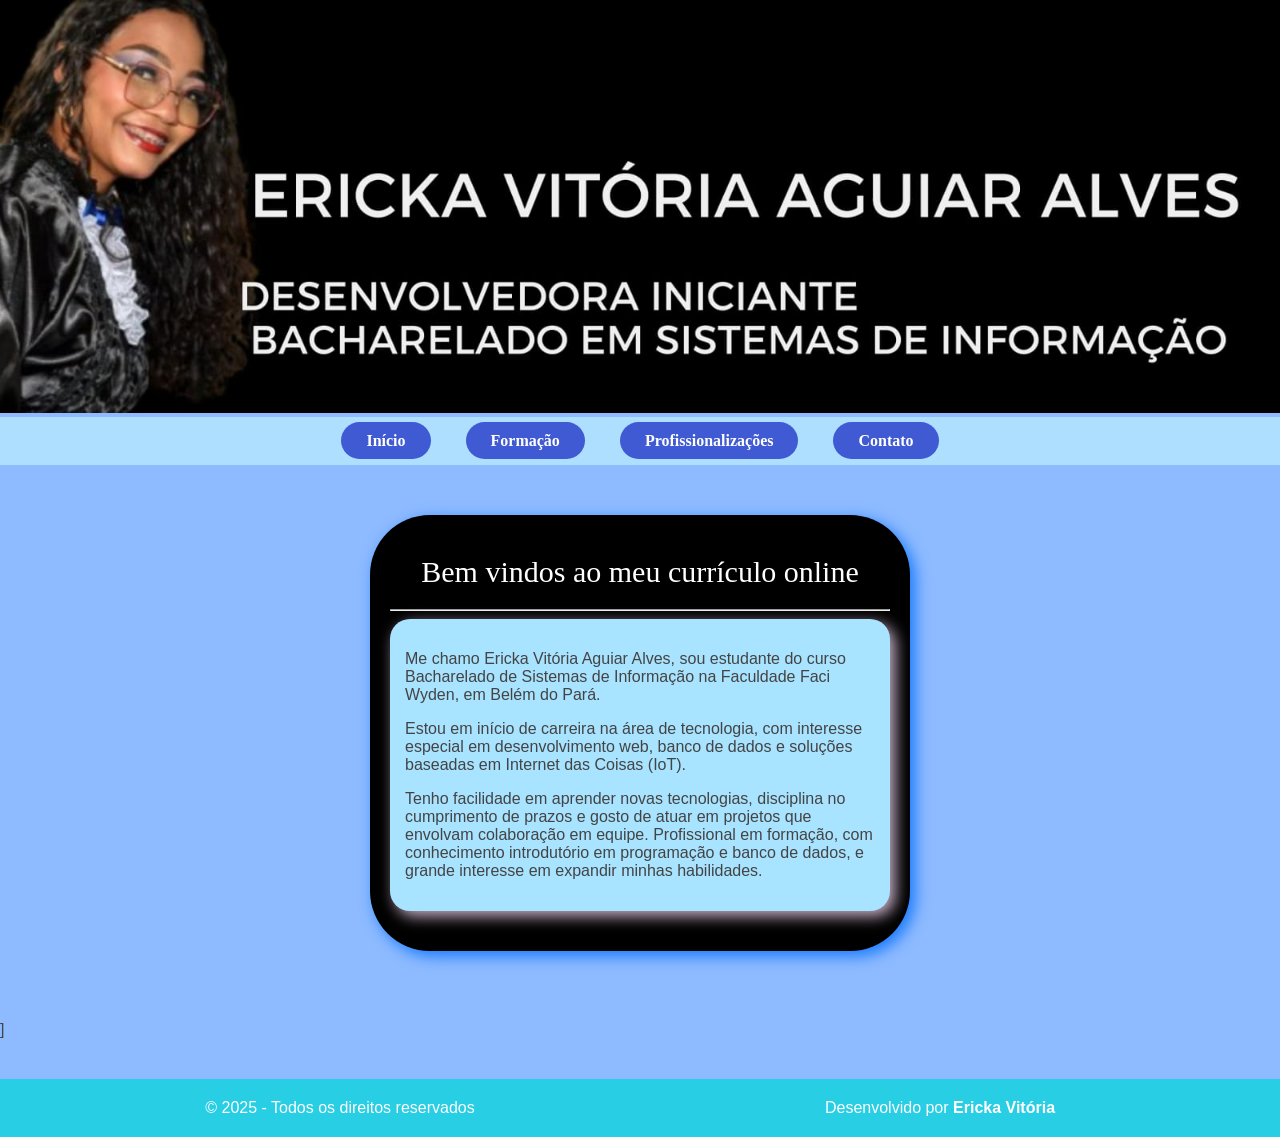
==== index.html @ d07a63b2 "Add files via upload" ====
<!DOCTYPE html>
<html lang="pt-br">

<head>
    <meta charset="UTF-8">
    <meta name="viewport" content="width=device-width, initial-scale=1.0">
    <title>Currículo online - Ericka vitória</title>
    <link rel="stylesheet" href="Inicio.css">
</head>

<body>



    <!-- IMAGEM DO TOPO DO SITE -->

    <div class="banner">

        <img src="Imagens/banner_1200.jpg" alt="Minha foto com nome e curso" </div>



        <!-- MENU DE NAVEGAÇÃO -->

        <nav>
            <ul>
                <li><a href="index.html">Início</a></li>
                <li><a href="Formação.html">Formação</a></li>
                <li><a href="Profissionalizações.html">Profissionalizações</a></li>
                <li><a href="Contatos.html">Contato</a></li>
            </ul>
        </nav>

        <!-- CONTEÚDO DO SITE -->

        <div id="conteudo">

            <p id="titulo">Bem vindos ao meu currículo online</p>
            <hr>
            <div class="caixa-menor">

                <p>
                    Me chamo Ericka Vitória Aguiar Alves, sou estudante do curso Bacharelado de Sistemas de Informação
                    na Faculdade Faci
                    Wyden, em Belém do Pará.</p>
                Estou em início de carreira na área de tecnologia, com interesse especial em
                desenvolvimento web, banco de dados e soluções baseadas em Internet das Coisas (IoT).
                <p>Tenho facilidade
                    em aprender novas tecnologias, disciplina no cumprimento de prazos e gosto de atuar em projetos que
                    envolvam colaboração em equipe.

                    Profissional em formação, com conhecimento introdutório em programação e banco de dados, e grande
                    interesse em expandir minhas habilidades.
                </p>
            </div>



        </div>
        <!-- RODAPÉ DO SITE -->]

        <footer id="rodape">
            <div class="footer-container">
                <p>&copy; 2025 - Todos os direitos reservados</p>
                <p>Desenvolvido por <strong>Ericka Vitória</strong></p>

            </div>



</body>

</html>
---- Inicio.css ----
/* GERAL */
body {
  margin: 0;
  font-family: Arial, sans-serif;
  background: #8ebbff;
  color: #444;
}

/* BANNER */



.banner {
  
  width: 100%;

}
.banner img{

width: 100%;
height: auto;

}




/* MENU */
nav {
  background: #aedfff;
  padding: 15px 0;
  font-family: "Times New Roman", serif;
}

nav ul {
  list-style: none;
  margin: 0;
  padding: 0;
  display: flex;
  justify-content: center;
  gap: 35px;
}

nav li {
  display: inline-block;
}

nav a {
  text-decoration: none;
  color: #fff;
  font-weight: bold;
  padding: 10px 25px;
  border-radius: 25px;
  background: #3f5ad3;
  transition: 0.3s;
}

nav a:hover {
  background: rgb(1, 72, 179);
}

/* CONTEÚDO */
#conteudo {
  max-width: 500px;
  box-shadow: 5px 5px 15px rgba(0, 109, 252, 0.85);
  margin: 50px auto 70px auto;
  background: #000;
  padding: 20px;
  border-radius: 60px;
}

.caixa-menor {
  background: #a8e3ff;
  padding: 15px;
  border-radius: 20px;
  margin-bottom: 20px;
  box-shadow: 5px 5px 15px rgba(238, 211, 240, 0.85);
}

/* TÍTULO */
#titulo {
  text-align: center;
  color: #fff;
  margin: 20px 0;
  font-size: 30px;
  font-family: "Times New Roman", serif;
}

/* RODAPÉ */
#rodape {
  background: #27cee4;
  color: #fff;
  padding: 15px 10px;
  margin-top: 40px;
}

#rodape .footer-container {
  display: flex;
  justify-content: space-between;
  flex-wrap: wrap;
  max-width: 1200px;
  margin: auto;
  text-align: center;
}

#rodape p {
  margin: 5px 0;
  flex: 1 1 200px;
}

/* RESPONSIVIDADE  */

/* Tablets */
@media (max-width: 992px) {
  #titulo {
    font-size: 1.5em;
  }

  nav ul {
    flex-direction: row;
    flex-wrap: wrap;
  }

  #conteudo {
    max-width: 90%;
    margin: 30px auto;
    border-radius: 30px;
  }

  .caixa-menor {
    padding: 15px;
  }

  #rodape .footer-container {
    justify-content: center;
    gap: 20px;
  }
}

/* Celulares */
@media (max-width: 600px) {
  nav ul {
    flex-direction: column;
    align-items: center;
  }

  nav ul li a {
    padding: 12px;
    width: 100%;
    text-align: center;
  }

  #titulo {
    font-size: 1.3em;
  }

  #conteudo {
    max-width: 95%;
    margin: 20px auto;
    border-radius: 20px;
    padding: 15px;
  }

  #rodape .footer-container {
    flex-direction: column;
    align-items: center;
  }

}
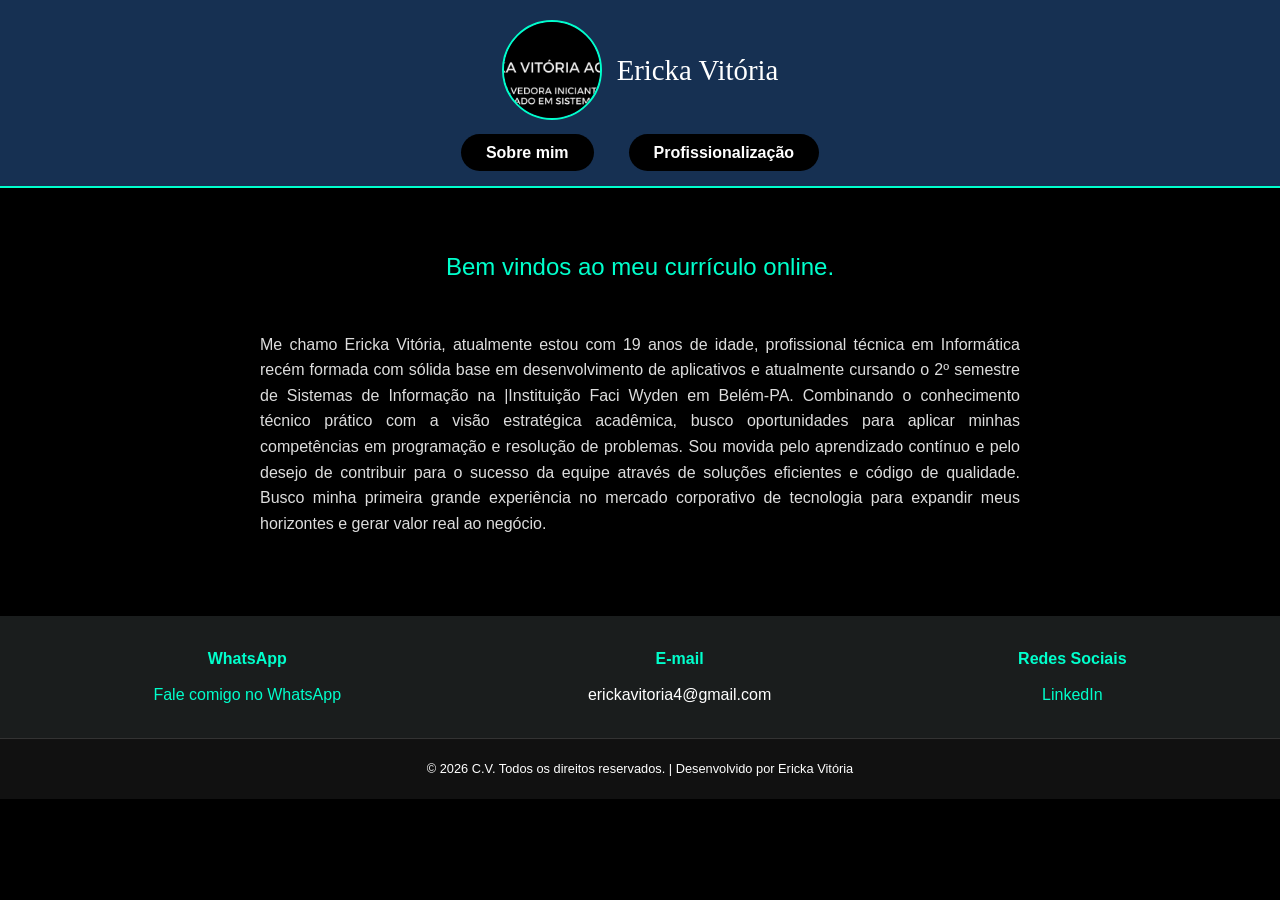
==== commit 32e6f852: "manutenção resolvida" ====
--- a/index.html
+++ b/index.html
@@ -4,70 +4,72 @@
 <head>
     <meta charset="UTF-8">
     <meta name="viewport" content="width=device-width, initial-scale=1.0">
-    <title>Currículo online - Ericka vitória</title>
-    <link rel="stylesheet" href="Inicio.css">
+    <link rel="stylesheet" href="style.css">
+    <title>CV - Ericka vitoria</title>
 </head>
 
 <body>
 
+    <!-- MENU DE NAVEGAÇÃO -->
+
+    <nav>
+        <div class="header-container">
+            <img src="Imagens/imglogo.jpg" class="img">
+            <p class="menu-title">Ericka Vitória</p>
+        </div>
+        <ul>
+            <li><a href="index.html"> Sobre mim</a></li>
+            <li><a href="Profissionalizações.html"> Profissionalização</a></li>
+        </ul>
+    </nav>
+
+    <!-- CONTEÚDO DO SITE -->
+
+    <div id="conteudo">
+        <p id="title">Bem vindos ao meu currículo online.</p>
+        <br>
+        <p id="paragrafo">
+            Me chamo Ericka Vitória, atualmente estou com 19 anos de idade, profissional técnica em Informática recém
+            formada com sólida base em desenvolvimento de aplicativos e atualmente cursando
+            o 2º semestre de Sistemas de Informação na |Instituição Faci Wyden em Belém-PA. Combinando o conhecimento
+            técnico prático com a visão estratégica
+            acadêmica, busco oportunidades para aplicar minhas competências em programação e resolução de problemas. Sou
+            movida pelo aprendizado contínuo e pelo desejo de contribuir para o sucesso da equipe através de soluções
+            eficientes e código de qualidade. Busco minha primeira grande experiência no mercado corporativo de
+            tecnologia para expandir meus horizontes e gerar valor real ao negócio. </p>
+
+    </div>
 
 
-    <!-- IMAGEM DO TOPO DO SITE -->
-
-    <div class="banner">
-
-        <img src="Imagens/banner_1200.jpg" alt="Minha foto com nome e curso" </div>
-
-
-
-        <!-- MENU DE NAVEGAÇÃO -->
-
-        <nav>
-            <ul>
-                <li><a href="index.html">Início</a></li>
-                <li><a href="Formação.html">Formação</a></li>
-                <li><a href="Profissionalizações.html">Profissionalizações</a></li>
-                <li><a href="Contatos.html">Contato</a></li>
-            </ul>
-        </nav>
-
-        <!-- CONTEÚDO DO SITE -->
-
-        <div id="conteudo">
-
-            <p id="titulo">Bem vindos ao meu currículo online</p>
-            <hr>
-            <div class="caixa-menor">
-
+    <!-- RODAPÉ DO SITE -->
+    <footer id="rodape">
+        <div class="footer-container">
+            <div class="footer-box">
+                <h4>WhatsApp</h4>
                 <p>
-                    Me chamo Ericka Vitória Aguiar Alves, sou estudante do curso Bacharelado de Sistemas de Informação
-                    na Faculdade Faci
-                    Wyden, em Belém do Pará.</p>
-                Estou em início de carreira na área de tecnologia, com interesse especial em
-                desenvolvimento web, banco de dados e soluções baseadas em Internet das Coisas (IoT).
-                <p>Tenho facilidade
-                    em aprender novas tecnologias, disciplina no cumprimento de prazos e gosto de atuar em projetos que
-                    envolvam colaboração em equipe.
-
-                    Profissional em formação, com conhecimento introdutório em programação e banco de dados, e grande
-                    interesse em expandir minhas habilidades.
+                    <a href="https://wa.me/5591992520680?text=Olá Ericka, vi seu currículo online, gostaria de mais informações!"
+                        target="_blank">
+                        Fale comigo no WhatsApp
+                    </a>
                 </p>
             </div>
 
-
-
-        </div>
-        <!-- RODAPÉ DO SITE -->]
-
-        <footer id="rodape">
-            <div class="footer-container">
-                <p>&copy; 2025 - Todos os direitos reservados</p>
-                <p>Desenvolvido por <strong>Ericka Vitória</strong></p>
-
+            <div class="footer-box">
+                <h4>E-mail</h4>
+                <p>erickavitoria4@gmail.com</p>
             </div>
 
+            <div class="footer-box">
+                <h4>Redes Sociais</h4>
+                <a href="link-linkedin" target="_blank" class="social-link">LinkedIn</a>
+            </div>
+        </div>
+    </footer>
 
-
+    <div class="footer-bottom">
+        <p>&copy; 2026 C.V. Todos os direitos reservados. | Desenvolvido por Ericka Vitória</p>
+    </div>
+    </footer>
 </body>
 
 </html>
--- a/style.css
+++ b/style.css
@@ -0,0 +1,160 @@
+/* CONFIGURAÇÕES GERAIS */
+* {
+    box-sizing: border-box;
+    margin: 0;
+    padding: 0;
+}
+
+body {
+    font-family: Arial, sans-serif;
+    background: #000000;
+    color: #ffffff;
+    line-height: 1.6;
+}
+
+/* NAVEGAÇÃO / HEADER */
+nav {
+    background: #163052;
+    padding-bottom: 20px;
+    border-bottom: 2px solid #00ffcc; /* Linha de detalhe tecnológica */
+}
+
+.header-container {
+    display: flex;
+    justify-content: center;
+    align-items: center;
+    padding: 20px 0;
+}
+
+/* TAMANHO DA IMAGEM CONFORME SEU PADRÃO ORIGINAL */
+.img {
+    width: 100px; 
+    height: 100px; 
+    border-radius: 50%; /* Mantém redonda */
+    object-fit: cover;
+    border: 2px solid #00ffcc; /* Opcional: borda para destacar a foto */
+}
+
+.menu-title {
+    margin-left: 15px;
+    font-size: 1.8em;
+    font-family: "Times New Roman", serif;
+}
+
+/* LINKS DO MENU */
+nav ul {
+    list-style: none;
+    display: flex;
+    justify-content: center;
+    gap: 35px;
+}
+
+nav a {
+    text-decoration: none;
+    color: #ffffff;
+    font-weight: bold;
+    padding: 10px 25px;
+    border-radius: 25px;
+    background: #000000;
+    transition: 0.3s ease;
+}
+
+nav a:hover {
+    background: rgb(2, 92, 228);
+    color: #ffffff;
+}
+
+/* CONTEÚDO PRINCIPAL */
+#conteudo {
+    max-width: 800px;
+    margin: 40px auto;
+    padding: 20px;
+    text-align: center;
+}
+
+#title {
+    font-size: 1.5em;
+    color: #00ffcc;
+    margin-bottom: 20px;
+}
+
+#paragrafo {
+    text-align: justify;
+    color: #dddddd;
+}
+
+/* RODAPÉ PADRONIZADO */
+#rodape {
+    background: #1a1d1d;
+    color: #ffffff;
+    padding: 30px 10px;
+    margin-top: 60px; /* Removido os 50% para não quebrar o layout */
+}
+
+.footer-container {
+    display: flex;
+    justify-content: space-around;
+    flex-wrap: wrap;
+    max-width: 1200px;
+    margin: auto;
+    text-align: center;
+    gap: 20px;
+}
+
+.footer-box h4 {
+    color: #00ffcc;
+    margin-bottom: 10px;
+}
+
+#rodape a {
+    color: #00ffcc;
+    text-decoration: none;
+    transition: 0.3s;
+}
+
+#rodape a:hover {
+    color: #ffffff;
+    text-decoration: underline;
+}
+
+.footer-bottom {
+    text-align: center;
+    padding: 20px;
+    background: #111;
+    font-size: 0.8em;
+    border-top: 1px solid #333;
+}
+
+/* RESPONSIVIDADE (Celulares) */
+@media (max-width: 600px) {
+    .header-container {
+        flex-direction: column;
+    }
+
+    .img {
+        width: 80px; /* Reduz um pouco no celular para caber melhor */
+        height: 80px;
+        margin-bottom: 10px;
+    }
+
+    .menu-title {
+        margin-left: 0;
+        font-size: 1.5em;
+    }
+
+    nav ul {
+        flex-direction: column;
+        align-items: center;
+        gap: 15px;
+    }
+
+    nav a {
+        display: block;
+        width: 200px;
+        text-align: center;
+    }
+
+    .footer-container {
+        flex-direction: column;
+    }
+}
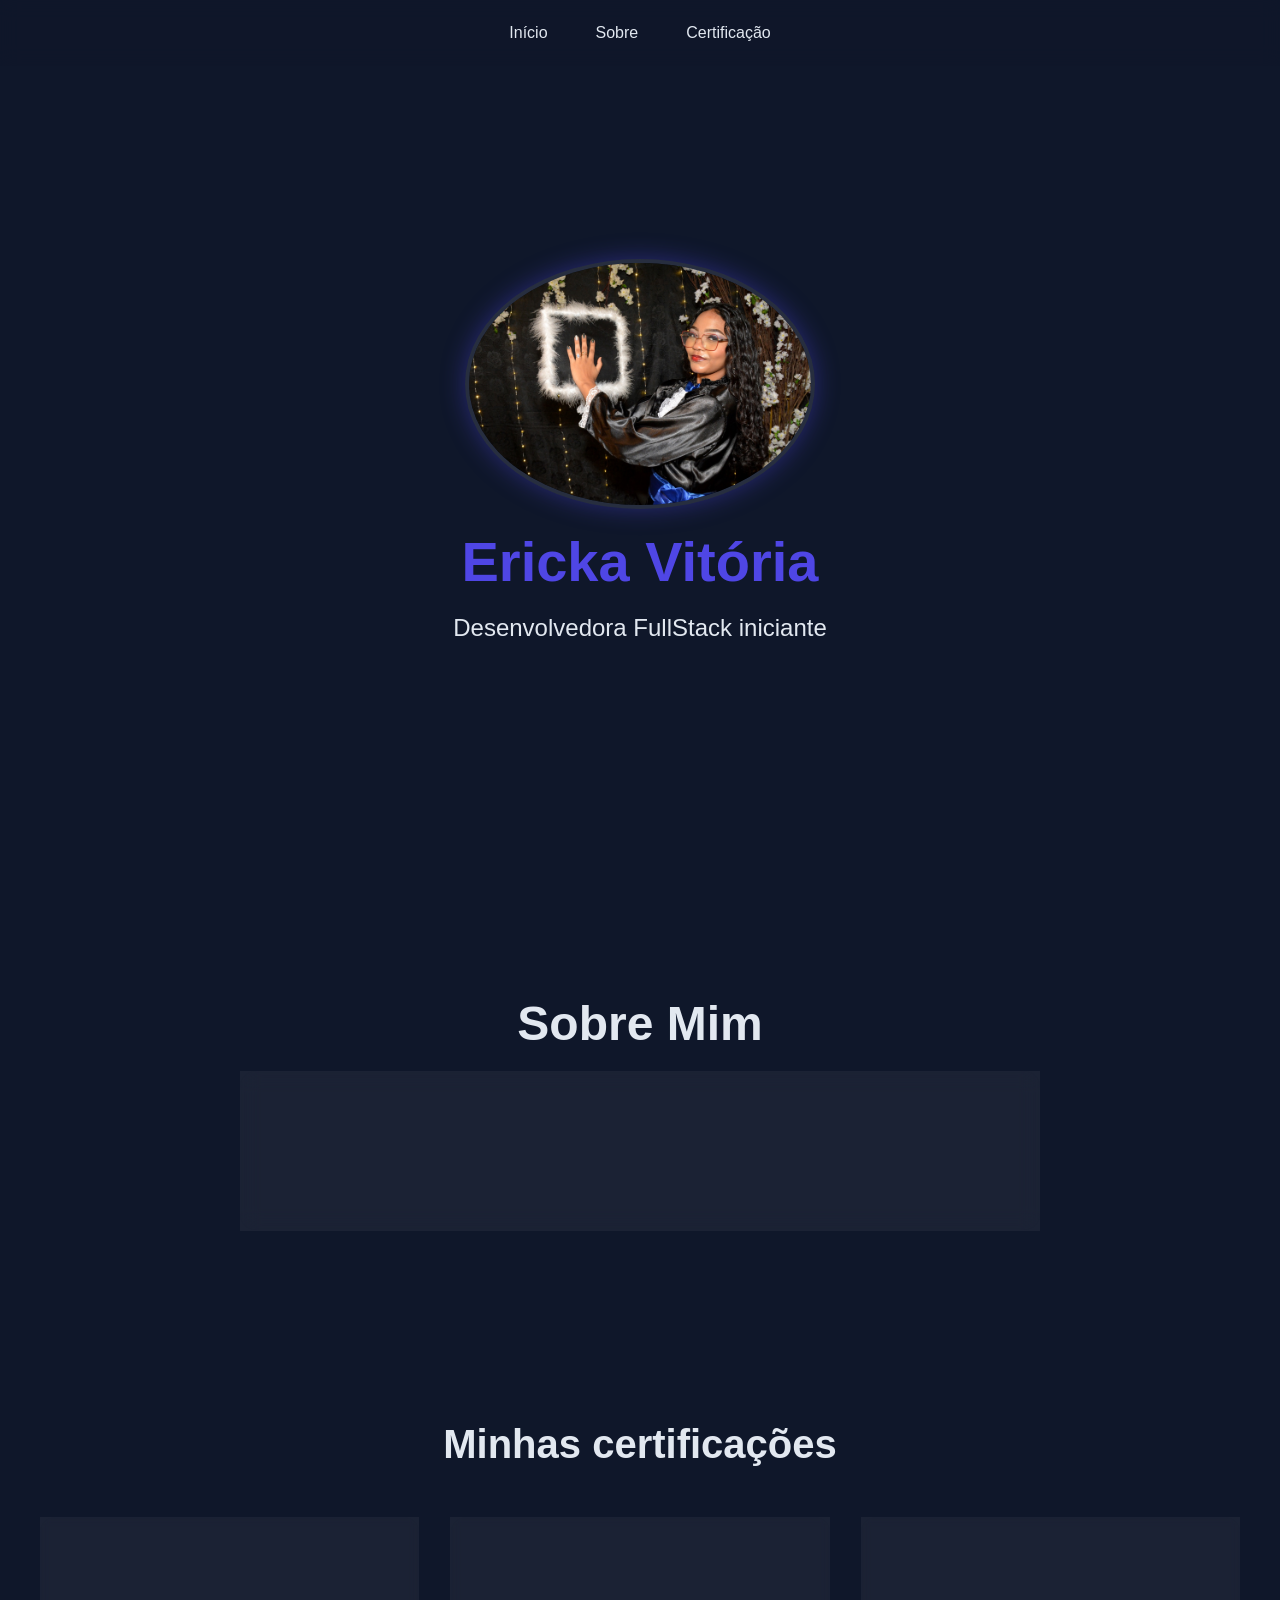
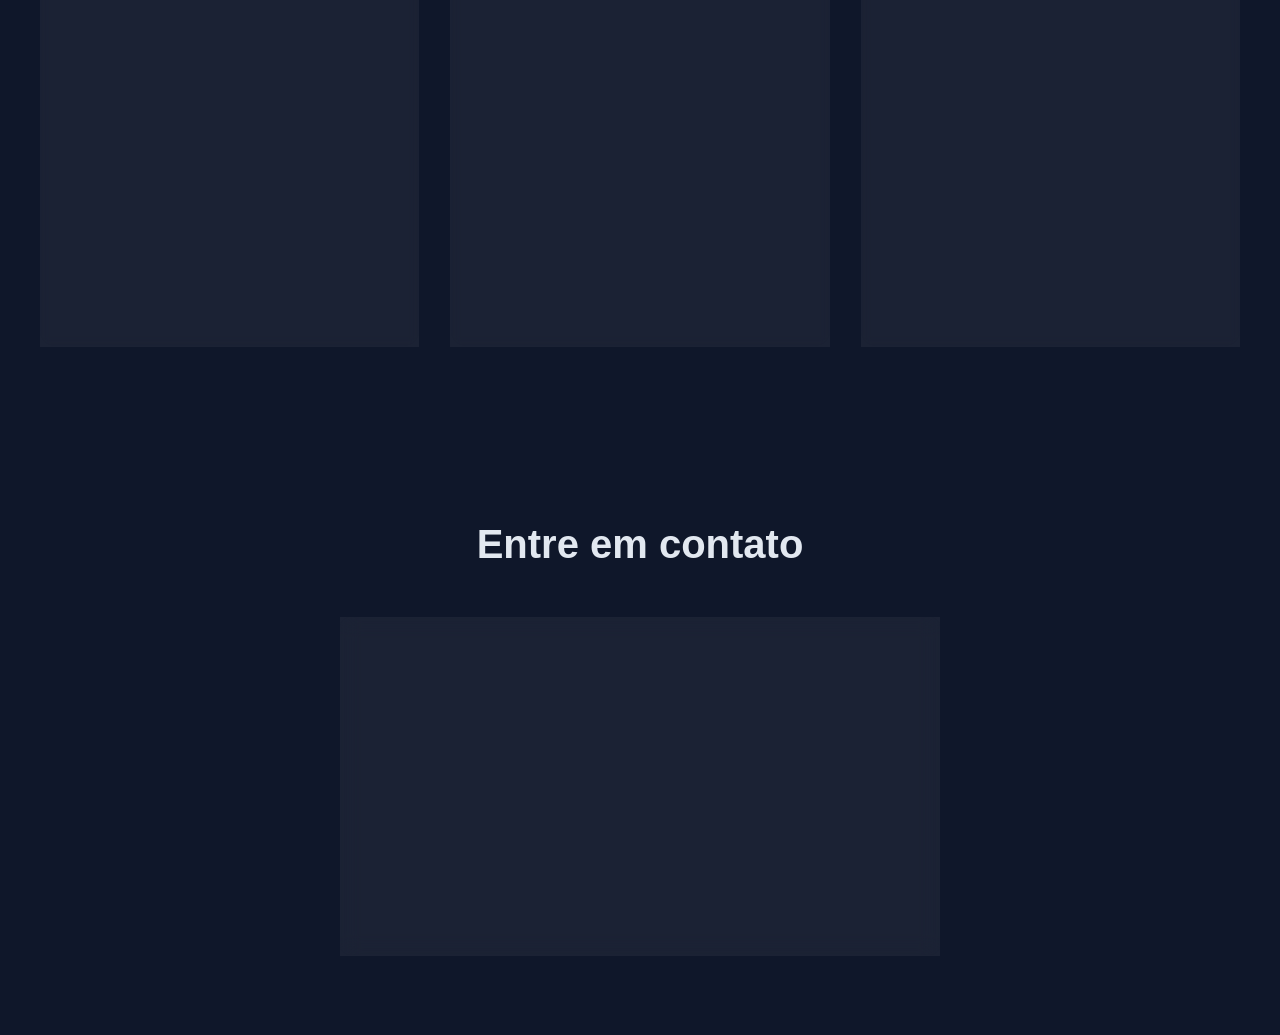
==== commit 960f94a4: "manutença com JS" ====
--- a/index.html
+++ b/index.html
@@ -4,72 +4,141 @@
 <head>
     <meta charset="UTF-8">
     <meta name="viewport" content="width=device-width, initial-scale=1.0">
+    <title> DevFullStack | Portifólio</title>
     <link rel="stylesheet" href="style.css">
-    <title>CV - Ericka vitoria</title>
 </head>
 
 <body>
+    <div class="particulas"></div>
 
-    <!-- MENU DE NAVEGAÇÃO -->
 
-    <nav>
-        <div class="header-container">
-            <img src="Imagens/imglogo.jpg" class="img">
-            <p class="menu-title">Ericka Vitória</p>
-        </div>
-        <ul>
-            <li><a href="index.html"> Sobre mim</a></li>
-            <li><a href="Profissionalizações.html"> Profissionalização</a></li>
+
+    <nav class="navegacao">
+        <ul class="menu">
+            <li>
+                <a href="#inicio" class="menu-link">Início</a>
+            </li>
+            <li>
+                <a href="#sobre" class="menu-link">Sobre</a>
+            </li>
+            <li>
+                <a href="#certificacao" class="menu-link">Certificação</a>
+            </li>
         </ul>
     </nav>
 
-    <!-- CONTEÚDO DO SITE -->
+    <main id="inicio" class="cabecalho">
 
-    <div id="conteudo">
-        <p id="title">Bem vindos ao meu currículo online.</p>
-        <br>
-        <p id="paragrafo">
-            Me chamo Ericka Vitória, atualmente estou com 19 anos de idade, profissional técnica em Informática recém
-            formada com sólida base em desenvolvimento de aplicativos e atualmente cursando
-            o 2º semestre de Sistemas de Informação na |Instituição Faci Wyden em Belém-PA. Combinando o conhecimento
-            técnico prático com a visão estratégica
-            acadêmica, busco oportunidades para aplicar minhas competências em programação e resolução de problemas. Sou
-            movida pelo aprendizado contínuo e pelo desejo de contribuir para o sucesso da equipe através de soluções
-            eficientes e código de qualidade. Busco minha primeira grande experiência no mercado corporativo de
-            tecnologia para expandir meus horizontes e gerar valor real ao negócio. </p>
+        <img src="Imagens/imglogo.jpg" alt="Foto de Ericka Vitória" class="foto-perfil">
+        <h1>Ericka Vitória</h1>
+        <p class="sub-titulo">Desenvolvedora FullStack iniciante</p>
 
-    </div>
+    </main>
 
+    <section id="sobre" class="sobre">
+        <h2 class="sobre-titulo">Sobre Mim</h2>
+        <div class="sobre-caixa">
 
-    <!-- RODAPÉ DO SITE -->
-    <footer id="rodape">
-        <div class="footer-container">
-            <div class="footer-box">
-                <h4>WhatsApp</h4>
-                <p>
-                    <a href="https://wa.me/5591992520680?text=Olá Ericka, vi seu currículo online, gostaria de mais informações!"
-                        target="_blank">
-                        Fale comigo no WhatsApp
-                    </a>
-                </p>
+            <p class="sobre-paragrafo"> Desenvolvedora iniciante, com formação técnica em Informática, apaixonada por
+                aprender e agregar ao
+                ambiente que atuo. </p>
+
+        </div>
+
+    </section>
+
+    <section id="certificacao" class="certificacao">
+        <h2 class="certificacao-title">Minhas certificações</h2>
+
+        <div class="certificacao-caixa">
+
+            <div class="certificca-card">
+
+                <div class="caixa-texto">
+                    <h3 class="info-academico">Acadêmico</h3>
+
+                    <p class="paragrafo-info">
+                        <strong>Curso Téc. Informática</strong><br>
+                        Instituição: EETEPA - Magalhães Barata<br>
+                        Status: concluído (2022-2024)
+                    </p>
+
+                    <p class="paragrafo-info">
+                        <strong>Bacharelado em Sistemas de Informação</strong><br>
+                        Instituição: Faci Wyden<br>
+                        Status: em andamento | previsão de conclusão: 30 de junho de 2029
+                    </p>
+                </div>
             </div>
 
-            <div class="footer-box">
-                <h4>E-mail</h4>
-                <p>erickavitoria4@gmail.com</p>
+            <div class="certificca-card">
+
+                <div class="caixa-texto">
+                    <h3 class="info-academico">Cursos</h3>
+
+                    <p class="paragrafo-info">
+                        <strong>Programação de Aplicativos</strong><br>
+                        Instituição: Prepara Cursos<br>
+                        Status: concluído (2023-2024)
+                    </p>
+
+                    <p class="paragrafo-info">
+                        <strong>Preparatório Primeiro Emprego</strong><br>
+                        Instituição: Prepara Cursos<br>
+                        Status: concluído (2021-2023)
+                    </p>
+                </div>
             </div>
 
-            <div class="footer-box">
-                <h4>Redes Sociais</h4>
-                <a href="link-linkedin" target="_blank" class="social-link">LinkedIn</a>
+            <div class="certificca-card">
+
+                <div class="caixa-texto">
+                    <h3 class="info-academico">Desenvolvimento</h3>
+                    <p class="paragrafo-info">
+                        <strong>Criando um projeto com interface gráfica (Python/Kivy)</strong><br>
+                        Instituição: Fundação Bradesco<br>
+                        Status: concluído (Janeiro de 2026)
+                    </p>
+                </div>
             </div>
         </div>
-    </footer>
+    </section>
+    <!--CONTATOS-->
 
-    <div class="footer-bottom">
-        <p>&copy; 2026 C.V. Todos os direitos reservados. | Desenvolvido por Ericka Vitória</p>
-    </div>
-    </footer>
+    <section id="contatos" class="contatos">
+
+        <h2 class="contatos-titulo">Entre em contato</h2>
+        <form class="form-contato" id="form">
+            <div class="grupo-form">
+                <input placeholder="Nome" class="campo-form" id="nome">
+            </div>
+            <div class="grupo-form">
+                <textarea class="campo-form" placeholder="Digite sua mensagem" rows="6" id="mensagem"></textarea>
+            </div>
+
+            <button type="submit" class="btn-form" onclick="enviarWhats(event)">Enviar WhatsApp</button>
+
+        </form>
+
+    </section>
+
+    <script>
+        function enviarWhats(event) {
+            event.preventDefault()
+            const nome = document.getElementById('nome').value;
+            const mensagem = document.getElementById('mensagem').value;
+            const telefone = '5591992520680'
+
+            const texto = `Olá, me chamo ${nome}, ${mensagem}`
+            const msgformatada = encodeURIComponent(texto)
+
+            const url = `https://wa.me/${telefone}/?text=${msgformatada}`
+
+            window.open(url, '_blank')
+        }
+        
+    </script>
+
 </body>
 
 </html>
--- a/style.css
+++ b/style.css
@@ -1,160 +1,391 @@
-/* CONFIGURAÇÕES GERAIS */
-* {
-    box-sizing: border-box;
-    margin: 0;
-    padding: 0;
-}
-
-body {
-    font-family: Arial, sans-serif;
-    background: #000000;
-    color: #ffffff;
-    line-height: 1.6;
-}
-
-/* NAVEGAÇÃO / HEADER */
-nav {
-    background: #163052;
-    padding-bottom: 20px;
-    border-bottom: 2px solid #00ffcc; /* Linha de detalhe tecnológica */
-}
-
-.header-container {
-    display: flex;
-    justify-content: center;
-    align-items: center;
-    padding: 20px 0;
-}
-
-/* TAMANHO DA IMAGEM CONFORME SEU PADRÃO ORIGINAL */
-.img {
-    width: 100px; 
-    height: 100px; 
-    border-radius: 50%; /* Mantém redonda */
-    object-fit: cover;
-    border: 2px solid #00ffcc; /* Opcional: borda para destacar a foto */
-}
-
-.menu-title {
-    margin-left: 15px;
-    font-size: 1.8em;
-    font-family: "Times New Roman", serif;
-}
-
-/* LINKS DO MENU */
-nav ul {
-    list-style: none;
-    display: flex;
-    justify-content: center;
-    gap: 35px;
-}
-
-nav a {
-    text-decoration: none;
-    color: #ffffff;
-    font-weight: bold;
-    padding: 10px 25px;
-    border-radius: 25px;
-    background: #000000;
-    transition: 0.3s ease;
-}
-
-nav a:hover {
-    background: rgb(2, 92, 228);
-    color: #ffffff;
-}
-
-/* CONTEÚDO PRINCIPAL */
-#conteudo {
-    max-width: 800px;
-    margin: 40px auto;
-    padding: 20px;
-    text-align: center;
-}
-
-#title {
-    font-size: 1.5em;
-    color: #00ffcc;
-    margin-bottom: 20px;
-}
-
-#paragrafo {
-    text-align: justify;
-    color: #dddddd;
-}
-
-/* RODAPÉ PADRONIZADO */
-#rodape {
-    background: #1a1d1d;
-    color: #ffffff;
-    padding: 30px 10px;
-    margin-top: 60px; /* Removido os 50% para não quebrar o layout */
-}
-
-.footer-container {
-    display: flex;
-    justify-content: space-around;
-    flex-wrap: wrap;
-    max-width: 1200px;
-    margin: auto;
-    text-align: center;
-    gap: 20px;
-}
-
-.footer-box h4 {
-    color: #00ffcc;
-    margin-bottom: 10px;
-}
-
-#rodape a {
-    color: #00ffcc;
-    text-decoration: none;
-    transition: 0.3s;
-}
-
-#rodape a:hover {
-    color: #ffffff;
-    text-decoration: underline;
-}
-
-.footer-bottom {
-    text-align: center;
-    padding: 20px;
-    background: #111;
-    font-size: 0.8em;
-    border-top: 1px solid #333;
-}
-
-/* RESPONSIVIDADE (Celulares) */
-@media (max-width: 600px) {
-    .header-container {
-        flex-direction: column;
-    }
-
-    .img {
-        width: 80px; /* Reduz um pouco no celular para caber melhor */
-        height: 80px;
-        margin-bottom: 10px;
-    }
-
-    .menu-title {
-        margin-left: 0;
-        font-size: 1.5em;
-    }
-
-    nav ul {
-        flex-direction: column;
-        align-items: center;
-        gap: 15px;
-    }
-
-    nav a {
-        display: block;
-        width: 200px;
-        text-align: center;
-    }
-
-    .footer-container {
-        flex-direction: column;
-    }
+* {
+    margin: 0;
+    padding: 0;
+    box-sizing: border-box;
+    font-family: 'Segoe UI', Tahoma, Geneva, Verdana, sans-serif;
+}
+
+html {
+    scroll-behavior: smooth;
+}
+
+:root {
+
+    --primaria: #4f46e5;
+    --secundaria: #7c3aed;
+    --escuro: #0f172a;
+    --claro: #e2e8f0;
+    --vidro: rgba(255, 255, 255, 0.1);
+
+}
+
+body {
+
+    background: var(--escuro);
+    color: var(--claro);
+
+}
+
+/* NAVEGAÇÃO */
+
+.navegacao {
+
+    position: fixed;
+    top: 0;
+    width: 100%;
+    padding: 1.5rem;
+    background: rgba(15, 23, 42, 0.8);
+    backdrop-filter: blur(10px);
+    z-index: 100;
+
+}
+
+.menu {
+
+    display: flex;
+    justify-content: center;
+    list-style: none;
+    gap: 3rem;
+
+}
+
+.menu-link {
+
+    text-decoration: none;
+    color: var(--claro);
+    font-weight: 500;
+    position: relative;
+    padding: 0.5rem 0;
+
+}
+
+.menu-link::after {
+
+    content: "";
+    width: 0;
+    height: 2px;
+    position: absolute;
+    bottom: 0;
+    left: 0;
+    background: linear-gradient(90deg, var(--primaria), var(--secundaria));
+    transition: width 0.4s ease;
+
+}
+
+.menu-link:hover::after {
+
+    width: 100%;
+
+}
+
+/* CABEÇALHO */
+
+.cabecalho {
+
+    min-height: 100vh;
+    display: flex;
+    justify-content: center;
+    align-items: center;
+    flex-direction: column;
+    text-align: center;
+
+}
+
+.foto-perfil {
+
+    width: 350px;
+    height: 250px;
+    border-radius: 50%;
+    border: 4px solid var(--vidro);
+    box-shadow: 0 0 25px rgba(79, 70, 229, 0.4);
+   animation: flutuar 8s ease-in-out infinite;
+
+}
+
+.foto-perfil:hover {
+
+    transform: scale(1.05);
+
+}
+
+h1 {
+
+    font-size: 3.5rem;
+    color: var(--primaria);
+    margin: 20px;
+
+}
+
+.sub-titulo {
+
+    font-size: 1.5rem;
+    color: var(--claro);
+
+}
+
+/* SOBRE */
+
+.sobre {
+
+    padding: 6rem 2rem;
+
+}
+
+.sobre-titulo {
+
+    font-size: 3rem;
+    text-align: center;
+    margin-bottom: 20px;
+
+}
+
+.sobre-caixa {
+
+    max-width: 800px;
+    margin: auto;
+    padding: 3rem;
+    border-radius: 16px;
+    border: 1px solid var(--vidro);
+    backdrop-filter: blur(10px);
+    background: rgba(255, 255, 255, 0.05);
+
+}
+
+.sobre-paragrafo {
+
+    text-align: center;
+    font-size: 1.2rem;
+    line-height: 1.6;
+
+}
+
+/*SEÇÃO CERTIFICAÇÕES*/
+
+.certificacao {
+    padding: 6rem 2rem;
+}
+
+.certificacao-title {
+    text-align: center;
+    font-size: 2.5rem;
+    margin-bottom: 50px;
+    color: var(--branco);
+}
+
+/* Grid que mantém os cards do mesmo tamanho na mesma linha */
+.certificacao-caixa {
+    display: grid;
+    grid-template-columns: repeat(auto-fit, minmax(300px, 1fr));
+    gap: 2rem;
+    max-width: 1200px;
+    margin: 0 auto;
+    align-items: stretch;
+    /* Garante que todos os cards da mesma linha tenham a mesma altura */
+}
+
+/* Card Individual */
+.certificca-card {
+    background: rgba(255, 255, 255, 0.05);
+    border-radius: 16px;
+    backdrop-filter: blur(5px);
+    border: 1px solid var(--vidro);
+    overflow: hidden;
+    transition: all 0.4s ease;
+    cursor: pointer;
+
+    /* Organiza o conteúdo em coluna para manter o padrão */
+    display: flex;
+    flex-direction: column;
+    height: 100%;
+    /* Faz o card ocupar toda a altura da grid */
+}
+
+.certificca-card:hover {
+    transform: translateY(-10px);
+    box-shadow: 0 10px 30px rgba(79, 70, 229, 0.3);
+    border-color: rgba(79, 70, 229, 0.5);
+    background: rgba(255, 255, 255, 0.08);
+    
+    /* Altura fixa para padronizar todos os cards */
+    object-fit: cover;
+    border-bottom: 1px solid var(--vidro);
+}
+
+/* Bloco de Conteúdo */
+.caixa-texto {
+    padding: 2rem;
+    display: flex;
+    flex-direction: column;
+    flex-grow: 1;
+    /* Faz o texto preencher o espaço restante */
+}
+
+.info-academico {
+    font-size: 1.4rem;
+    color: #4f46e5;
+    /* Cor roxa similar ao seu hover */
+    margin-bottom: 1.5rem;
+    font-weight: 700;
+}
+
+.paragrafo-info {
+    color: var(--claro);
+    line-height: 1.6;
+    font-size: 0.95rem;
+    margin-bottom: 1.5rem;
+}
+
+/* Estilo para os nomes dos cursos dentro do parágrafo */
+.paragrafo-info strong {
+    display: block;
+    color: #ffffff;
+    font-size: 1.1rem;
+    margin-bottom: 5px;
+}
+
+/* CONTATOS */
+
+.contatos {
+
+    padding: 5rem 2rem;
+
+}
+
+.contatos-titulo {
+
+    text-align: center;
+    font-size: 2.5rem;
+    margin-bottom: 50px;
+
+}
+
+.form-contato {
+
+    max-width: 600px;
+    margin: auto;
+    background: rgba(255, 255, 255, 0.05);
+    backdrop-filter: blur(10px);
+    padding: 2rem;
+    border-radius: 10px;
+    border: 1px solid var(--vidro);
+
+}
+
+.grupo-form {
+
+    margin-bottom: 1.5rem;
+
+}
+
+.campo-form {
+
+    width: 100%;
+    padding: 1rem;
+    border-radius: 8px;
+    border: 1px solid var(--vidro);
+    background: rgba(255, 255, 255, 0.05);
+    color: var(--claro);
+    outline: none;
+    transition: all 0.3s;
+
+}
+
+.campo-form:focus {
+
+    border-color: var(--secundaria);
+    box-shadow: 0 0 10px rgba(79, 70, 229, 0.4);
+
+}
+
+/* BOTÃO */
+
+.btn-form {
+
+    width: 100%;
+    padding: 1rem;
+    border: none;
+    border-radius: 8px;
+    font-weight: bold;
+    cursor: pointer;
+    color: white;
+    background: linear-gradient(45deg, var(--primaria), var(--secundaria));
+    transition: all 0.4s ease;
+
+}
+
+.btn-form:hover {
+
+    transform: translateY(-3px);
+    box-shadow: 0 6px 20px rgba(79, 70, 229, 0.5);
+
+}
+
+/* RESPONSIVO */
+
+/* Responsividade para telas pequenas */
+@media (max-width: 480px) {
+    .certificca-card {
+        flex-direction: column;
+        /* No celular, imagem em cima e texto embaixo */
+    }
+
+    .certif-img,
+    .caixa-texto {
+        width: 100%;
+    }
+
+    .certif-img {
+        height: 150px;
+    }
+}
+
+@media (max-width:768px) {
+
+    .menu {
+        gap: 1.5rem;
+    }
+
+    h1 {
+        font-size: 2.5rem;
+    }
+
+    .sub-titulo {
+        font-size: 1.2rem;
+    }
+
+    .foto-perfil {
+        width: 180px;
+        height: 180px;
+    }
+
+}
+
+.particulas {
+
+    position: fixed;
+    top: 0;
+    left: 0;
+    width: 100%;
+    height: 100%;
+    z-index: -1;
+    opacity: 0.5;
+    background: radial-gradient(circle at 10% 20%, var(--primaria) 0%, transparent 20%),
+        radial-gradient(circle at 90% 80%, var(--maisEscuro) 0%, transparent 20%);
+
+}
+
+@keyframes flutuar {
+
+    0%, 100% {
+
+        transform: translateY(0);
+
+    }
+
+50%{
+
+   transform: translateY(-20px);
+    
+}
+
 }
